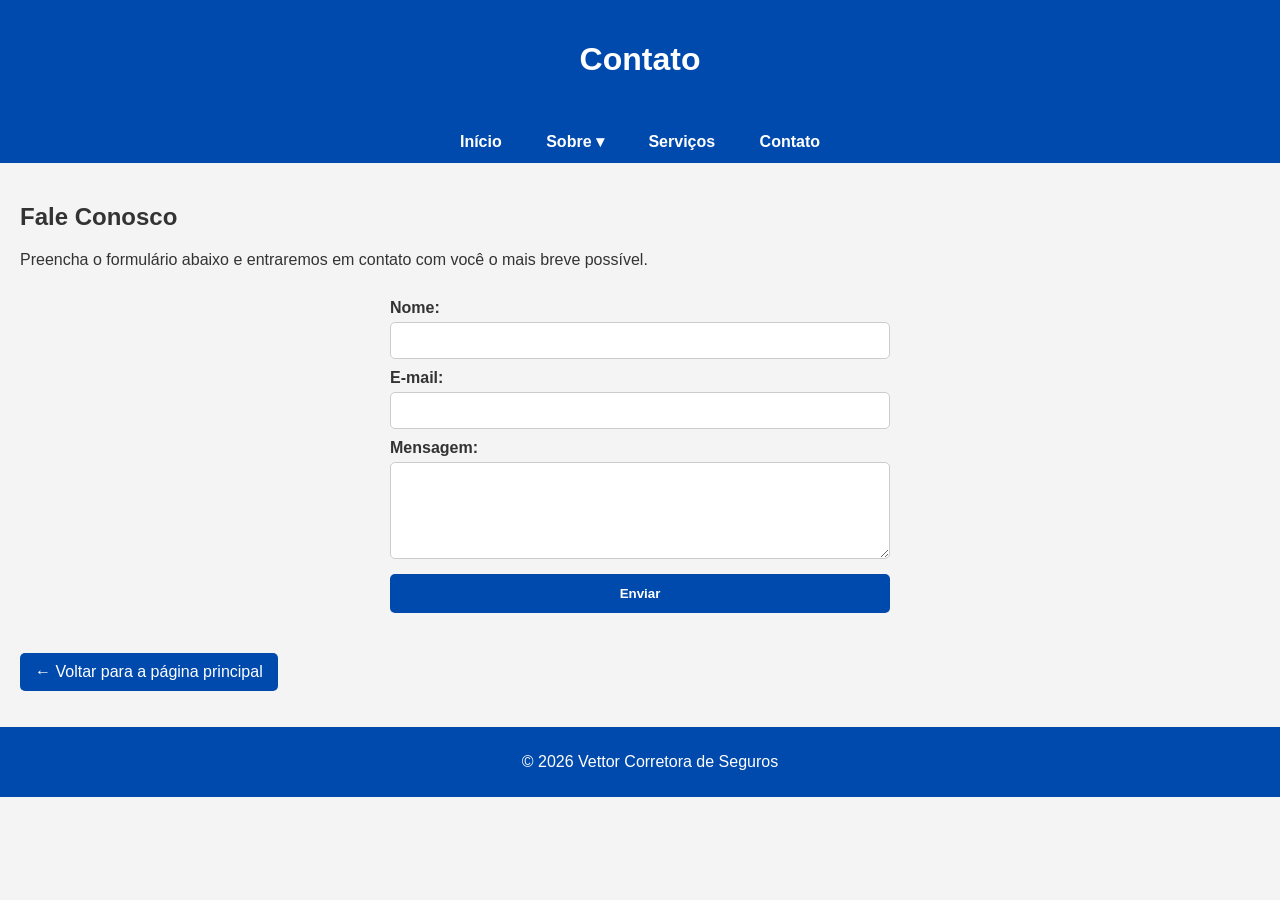
==== contato.html @ 9883870e "Update contato.html" ====
<!DOCTYPE html>
<html lang="pt-BR">
<head>
  <meta charset="UTF-8">
  <meta name="viewport" content="width=device-width, initial-scale=1.0">
  <title>Contato - Vettor Seguros</title>
  <link rel="stylesheet" href="style.css">
</head>
<body>
  <header>
    <h1>Contato</h1>
  </header>

  <!-- Menu responsivo -->
  <nav>
    <div class="menu-toggle" id="menu-toggle">☰ Menu</div>
    <ul class="menu" id="menu">
      <li><a href="index.html">Início</a></li>
      <li>
        <a href="#">Sobre ▾</a>
        <ul class="submenu">
          <li><a href="seguro-residencial.html">Seguro Residencial</a></li>
          <li><a href="seguro-automotivo.html">Seguro Automotivo</a></li>
          <li><a href="seguro-vida.html">Seguro de Vida</a></li>
        </ul>
      </li>
      <li><a href="#">Serviços</a></li>
      <li><a href="contato.html">Contato</a></li>
    </ul>
  </nav>

  <main>
    <h2>Fale Conosco</h2>
    <p>Preencha o formulário abaixo e entraremos em contato com você o mais breve possível.</p>

    <!-- Formulário com Formspree -->
    <form id="contato-form" action="https://formspree.io/f/SEU_ENDPOINT" method="POST" class="form-contato">
      <label for="nome">Nome:</label>
      <input type="text" id="nome" name="nome" required>

      <label for="email">E-mail:</label>
      <input type="email" id="email" name="email" required>

      <label for="mensagem">Mensagem:</label>
      <textarea id="mensagem" name="mensagem" rows="5" required></textarea>

      <button type="submit">Enviar</button>
    </form>

    <!-- Mensagem de confirmação -->
    <p id="mensagem-sucesso" style="display:none; color:green; font-weight:bold;">
      ✅ Seu contato foi enviado com sucesso!
    </p>

    <p><a href="index.html" class="voltar">← Voltar para a página principal</a></p>
  </main>

  <footer>
    <p>© 2026 Vettor Corretora de Seguros</p>
  </footer>

  <!-- Script para menu responsivo e envio do formulário -->
  <script>
    // Menu responsivo
    const toggle = document.getElementById('menu-toggle');
    const menu = document.getElementById('menu');
    toggle.addEventListener('click', () => {
      menu.style.display = menu.style.display === 'block' ? 'none' : 'block';
    });

    // Envio do formulário sem redirecionar
    const form = document.getElementById('contato-form');
    const mensagemSucesso = document.getElementById('mensagem-sucesso');

    form.addEventListener('submit', async function(event) {
      event.preventDefault(); // impede redirecionamento padrão

      const dados = new FormData(form);
      const resposta = await fetch(form.action, {
        method: form.method,
        body: dados,
        headers: { 'Accept': 'application/json' }
      });

      if (resposta.ok) {
        mensagemSucesso.style.display = 'block'; // mostra mensagem
        form.reset(); // limpa os campos
      } else {
        alert("❌ Ocorreu um erro ao enviar. Tente novamente.");
      }
    });
  </script>
</body>
</html>
---- style.css ----
/* Estilo geral */
body {
  font-family: Arial, sans-serif;
  margin: 0;
  padding: 0;
  background-color: #f4f4f4;
  color: #333;
}

/* Cabeçalho */
header {
  background-color: #004aad;
  color: white;
  padding: 20px;
  text-align: center;
}

/* Menu principal */
nav {
  background-color: #004aad;
  text-align: center;
}

.menu {
  list-style: none;
  margin: 0;
  padding: 0;
  display: inline-block;
}

.menu li {
  position: relative;
  display: inline-block;
}

.menu li a {
  text-decoration: none;
  padding: 12px 20px;
  display: block;
  color: #fff;
  font-weight: bold;
  transition: background 0.3s ease;
}

.menu li a:hover {
  background: #0066cc;
}

/* Submenu */
.submenu {
  display: none;
  position: absolute;
  list-style: none;
  margin: 0;
  padding: 0;
  background: #fff;
  border-radius: 5px;
  box-shadow: 0 4px 8px rgba(0,0,0,0.2);
  min-width: 200px;
  opacity: 0;
  transition: opacity 0.3s ease, transform 0.3s ease;
  transform: translateY(10px);
  z-index: 1000;
}

.submenu li a {
  padding: 10px 15px;
  color: #004080;
  font-weight: normal;
}

.submenu li a:hover {
  background: #f0f0f0;
}

.menu li:hover .submenu {
  display: block;
  opacity: 1;
  transform: translateY(0);
}

/* Conteúdo principal */
main {
  padding: 20px;
}

/* Rodapé */
footer {
  background-color: #004aad;
  color: white;
  text-align: center;
  padding: 10px;
  position: relative; /* antes estava fixed */
  bottom: 0;
  width: 100%;
}


/* Botão voltar */
.voltar {
  display: inline-block;
  margin-top: 20px;
  padding: 10px 15px;
  background-color: #004aad;
  color: #fff;
  text-decoration: none;
  border-radius: 5px;
  transition: background 0.3s ease;
}

.voltar:hover {
  background-color: #0066cc;
}

/* Formulário de contato */
.form-contato {
  max-width: 500px;
  margin: 20px auto;
  display: flex;
  flex-direction: column; /* garante que os campos fiquem em coluna */
}

.form-contato label {
  margin-top: 10px;
  font-weight: bold;
}

.form-contato input,
.form-contato textarea {
  width: 100%;              /* ocupa toda a largura disponível */
  box-sizing: border-box;   /* inclui padding/borda no cálculo da largura */
  padding: 10px;
  margin-top: 5px;
  border: 1px solid #ccc;
  border-radius: 5px;
}

.form-contato button {
  margin-top: 15px;
  padding: 12px;
  background-color: #004aad;
  color: #fff;
  border: none;
  border-radius: 5px;
  cursor: pointer;
  font-weight: bold;
  transition: background 0.3s ease;
}

.form-contato button:hover {
  background-color: #0066cc;
}


/* Menu hamburguer responsivo */
.menu-toggle {
  display: none;
  background-color: #004aad;
  color: #fff;
  padding: 12px 20px;
  cursor: pointer;
  font-weight: bold;
}

/* Responsividade */
@media (max-width: 768px) {
  .menu-toggle {
    display: block;
    text-align: left;
  }

  .menu {
    display: none;
    width: 100%;
    text-align: left;
    background-color: #004aad;
  }

  .menu li {
    display: block;
    border-top: 1px solid #0066cc;
  }

  .menu li a {
    padding: 12px;
    display: block;
    color: #fff;
  }

  .menu li:hover .submenu {
    position: static;
    box-shadow: none;
    transform: none;
  }

  .submenu {
    background-color: #003366;
    border-radius: 0;
    box-shadow: none;
  }

  .submenu li a {
    color: #fff;
  }

  .submenu li a:hover {
    background-color: #0066cc;
  }
}
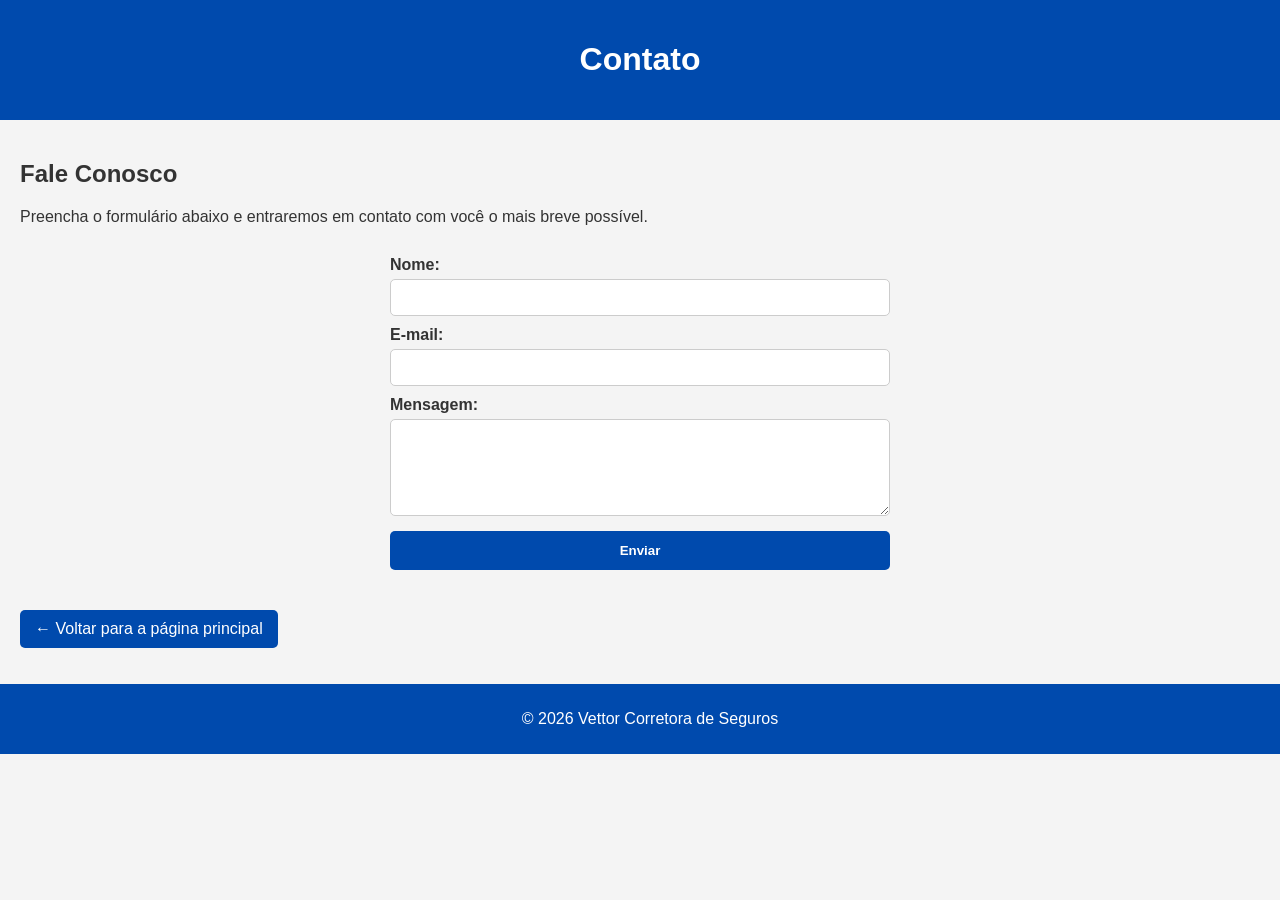
==== commit 47b69880: "Update contato.html" ====
--- a/contato.html
+++ b/contato.html
@@ -12,6 +12,7 @@
   </header>
 
   <!-- Menu responsivo -->
+  <!--
   <nav>
     <div class="menu-toggle" id="menu-toggle">☰ Menu</div>
     <ul class="menu" id="menu">
@@ -28,13 +29,13 @@
       <li><a href="contato.html">Contato</a></li>
     </ul>
   </nav>
-
+-->
   <main>
     <h2>Fale Conosco</h2>
     <p>Preencha o formulário abaixo e entraremos em contato com você o mais breve possível.</p>
 
     <!-- Formulário com Formspree -->
-    <form id="contato-form" action="https://formspree.io/f/SEU_ENDPOINT" method="POST" class="form-contato">
+    <form id="contato-form" action="https://formspree.io/f/mlgynkkz" method="POST" class="form-contato">
       <label for="nome">Nome:</label>
       <input type="text" id="nome" name="nome" required>
 
@@ -47,10 +48,9 @@
       <button type="submit">Enviar</button>
     </form>
 
-    <!-- Mensagem de confirmação -->
-    <p id="mensagem-sucesso" style="display:none; color:green; font-weight:bold;">
-      ✅ Seu contato foi enviado com sucesso!
-    </p>
+    <!-- Mensagens de feedback -->
+    <p id="mensagem-sucesso">✅ Seu contato foi enviado com sucesso!</p>
+    <p id="mensagem-erro">❌ Não foi possível enviar sua mensagem. Tente novamente mais tarde.</p>
 
     <p><a href="index.html" class="voltar">← Voltar para a página principal</a></p>
   </main>
@@ -71,22 +71,30 @@
     // Envio do formulário sem redirecionar
     const form = document.getElementById('contato-form');
     const mensagemSucesso = document.getElementById('mensagem-sucesso');
+    const mensagemErro = document.getElementById('mensagem-erro');
 
     form.addEventListener('submit', async function(event) {
       event.preventDefault(); // impede redirecionamento padrão
 
       const dados = new FormData(form);
-      const resposta = await fetch(form.action, {
-        method: form.method,
-        body: dados,
-        headers: { 'Accept': 'application/json' }
-      });
+      try {
+        const resposta = await fetch(form.action, {
+          method: form.method,
+          body: dados,
+          headers: { 'Accept': 'application/json' }
+        });
 
-      if (resposta.ok) {
-        mensagemSucesso.style.display = 'block'; // mostra mensagem
-        form.reset(); // limpa os campos
-      } else {
-        alert("❌ Ocorreu um erro ao enviar. Tente novamente.");
+        if (resposta.ok) {
+          mensagemSucesso.classList.add('mostrar'); // aplica fade-in
+          mensagemErro.classList.remove('mostrar');
+          form.reset(); // limpa os campos
+        } else {
+          mensagemErro.classList.add('mostrar');
+          mensagemSucesso.classList.remove('mostrar');
+        }
+      } catch (erro) {
+        mensagemErro.classList.add('mostrar');
+        mensagemSucesso.classList.remove('mostrar');
       }
     });
   </script>
--- a/style.css
+++ b/style.css
@@ -207,3 +207,185 @@
     background-color: #0066cc;
   }
 }
+/* Mensagens de feedback do formulário */
+#mensagem-sucesso, 
+#mensagem-erro {
+  display: none;            /* escondidas por padrão */
+  margin-top: 15px;
+  padding: 12px;
+  border-radius: 5px;
+  font-weight: bold;
+  text-align: center;
+}
+
+/* Sucesso */
+#mensagem-sucesso {
+  background-color: #e6ffed; /* verde suave */
+  color: #2e7d32;            /* verde escuro */
+  border: 1px solid #2e7d32;
+}
+
+/* Erro */
+#mensagem-erro {
+  background-color: #ffebee; /* vermelho suave */
+  color: #c62828;            /* vermelho escuro */
+  border: 1px solid #c62828;
+}
+
+/* Mensagens de feedback com animação */
+#mensagem-sucesso, 
+#mensagem-erro {
+  display: none;            /* escondidas por padrão */
+  margin-top: 15px;
+  padding: 12px;
+  border-radius: 5px;
+  font-weight: bold;
+  text-align: center;
+  opacity: 0;               /* invisível inicialmente */
+  transition: opacity 0.6s ease; /* animação suave */
+}
+
+/* Sucesso */
+#mensagem-sucesso {
+  background-color: #e6ffed; /* verde suave */
+  color: #2e7d32;            /* verde escuro */
+  border: 1px solid #2e7d32;
+}
+
+/* Erro */
+#mensagem-erro {
+  background-color: #ffebee; /* vermelho suave */
+  color: #c62828;            /* vermelho escuro */
+  border: 1px solid #c62828;
+}
+
+/* Classe para ativar fade-in */
+.mostrar {
+  display: block !important;
+  opacity: 1 !important;
+}
+
+/* Seção de cotação */
+.cotacao {
+  max-width: 600px;
+  margin: 30px auto;
+  background: #fff;
+  padding: 20px;
+  border-radius: 8px;
+  box-shadow: 0 4px 10px rgba(0,0,0,0.1);
+}
+
+.cotacao h3 {
+  margin-bottom: 15px;
+  color: #004aad;
+}
+/* Banner automotivo */
+.banner {
+  background-image: url("imagens/banner-carro.jpg"); /* coloque sua imagem aqui */
+  background-size: cover;
+  background-position: center;
+  color: white;
+  text-align: center;
+  padding: 80px 20px;
+}
+
+.banner h2 {
+  font-size: 2.5em;
+  margin-bottom: 10px;
+  text-shadow: 2px 2px 5px rgba(0,0,0,0.6);
+}
+
+.banner p {
+  font-size: 1.2em;
+  text-shadow: 1px 1px 4px rgba(0,0,0,0.6);
+}
+
+/* Barra azul */
+.barra-azul {
+  background-color: #004aad;
+  color: white;
+  padding: 0; /* remove espaçamento extra */
+  margin: 0;
+}
+
+/* Banner principal */
+.banner {
+  background-image: url("imagens/banner-principal.jpg");
+  background-size: cover; /* ocupa toda a largura */
+  background-position: center;
+  background-repeat: no-repeat;
+  width: 100%;
+  min-height: 300px; /* altura mínima */
+  display: flex;
+  flex-direction: column;
+  justify-content: center;
+  align-items: center;
+  text-align: center;
+  color: white;
+  padding: 40px 20px;
+}
+
+
+
+/* Ícone flutuante do WhatsApp */
+.whatsapp-float {
+  position: fixed;
+  bottom: 20px;
+  right: 20px;
+  z-index: 1000;
+}
+
+.whatsapp-float img {
+  width: 50px;
+  height: 50px;
+  border-radius: 50%;
+  box-shadow: 0 4px 6px rgba(0,0,0,0.3);
+  transition: transform 0.3s ease;
+}
+
+.whatsapp-float img:hover {
+  transform: scale(1.1);
+}
+
+/* Ajustes para telas menores */
+@media (max-width: 768px) {
+  .banner {
+    min-height: 200px; /* reduz altura no celular */
+    padding: 20px 10px;
+    background-size: contain; /* mostra a imagem inteira sem cortar */
+  }
+
+  .banner h2 {
+    font-size: 1.8em;
+  }
+
+  .banner p {
+    font-size: 1em;
+  }
+
+  nav ul.menu {
+    flex-direction: column;
+    text-align: center;
+  }
+}
+
+/* Menu aberto automaticamente em telas pequenas */
+@media (max-width: 768px) {
+  nav ul.menu {
+    display: flex !important;   /* força a exibição */
+    flex-direction: column;
+    text-align: center;
+    background-color: #004aad;  /* mantém a faixa azul */
+    padding: 10px 0;
+  }
+
+  nav ul.menu li {
+    margin: 10px 0;
+  }
+
+  /* Esconde o botão ☰ no celular */
+  .menu-toggle {
+    display: none !important;
+  }
+}
+
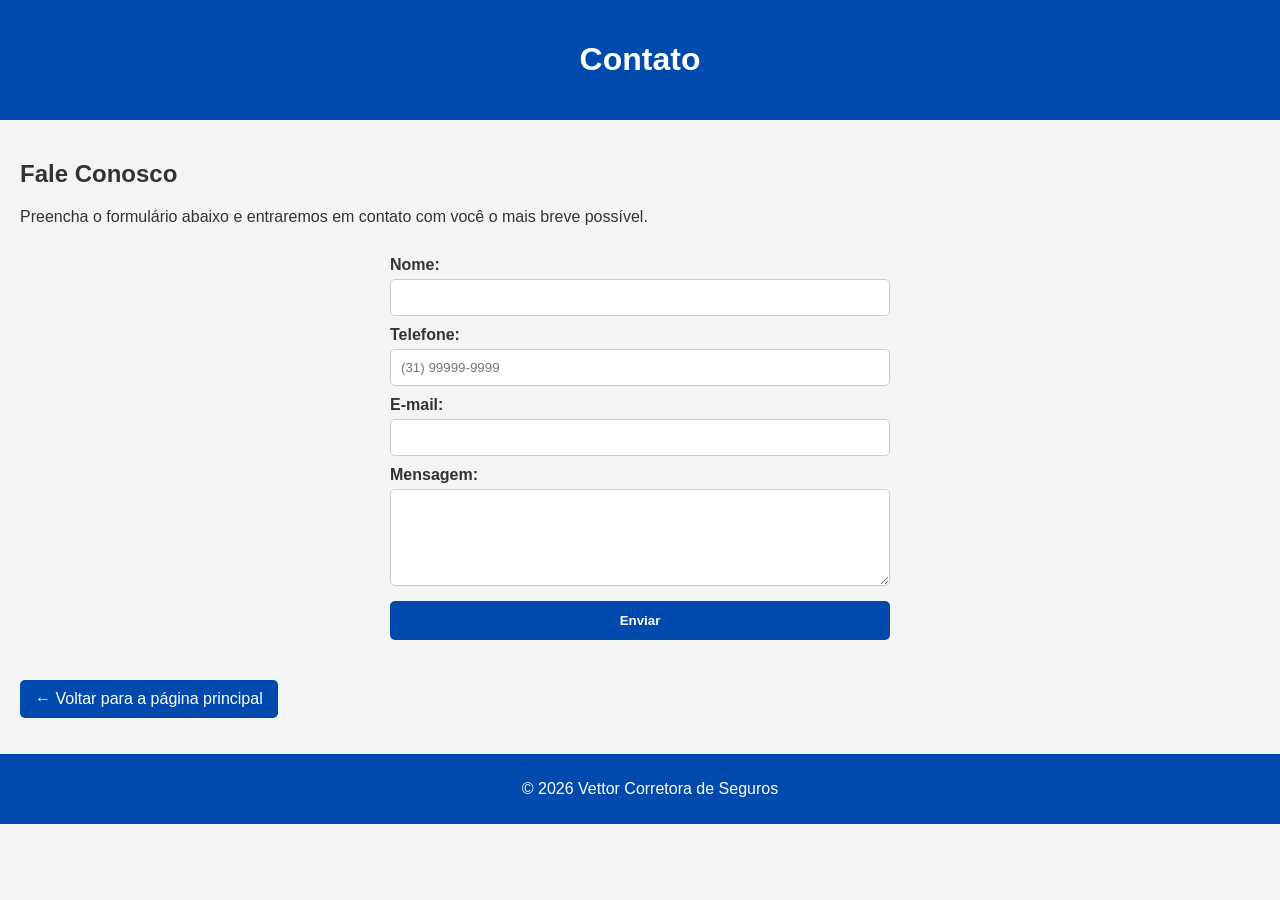
==== commit 2b3a20ca: "Update contato.html" ====
--- a/contato.html
+++ b/contato.html
@@ -39,6 +39,9 @@
       <label for="nome">Nome:</label>
       <input type="text" id="nome" name="nome" required>
 
+      <label for="telefone">Telefone:</label>
+      <input type="text" id="telefone" name="telefone" placeholder="(31) 99999-9999" required>
+      
       <label for="email">E-mail:</label>
       <input type="email" id="email" name="email" required>
 
@@ -48,6 +51,33 @@
       <button type="submit">Enviar</button>
     </form>
 
+<script>
+  document.addEventListener("DOMContentLoaded", function() {
+    const telefoneInput = document.getElementById("telefone");
+
+    telefoneInput.addEventListener("input", function(e) {
+      let value = telefoneInput.value.replace(/\D/g, ""); // remove tudo que não for número
+
+      if (value.length > 11) {
+        value = value.slice(0, 11); // limita a 11 dígitos
+      }
+
+      // aplica a máscara (xx) xxxxx-xxxx
+      if (value.length > 6) {
+        telefoneInput.value = `(${value.slice(0,2)}) ${value.slice(2,7)}-${value.slice(7)}`;
+      } else if (value.length > 2) {
+        telefoneInput.value = `(${value.slice(0,2)}) ${value.slice(2)}`;
+      } else {
+        telefoneInput.value = value;
+      }
+    });
+  });
+</script>
+
+
+
+
+    
     <!-- Mensagens de feedback -->
     <p id="mensagem-sucesso">✅ Seu contato foi enviado com sucesso!</p>
     <p id="mensagem-erro">❌ Não foi possível enviar sua mensagem. Tente novamente mais tarde.</p>
